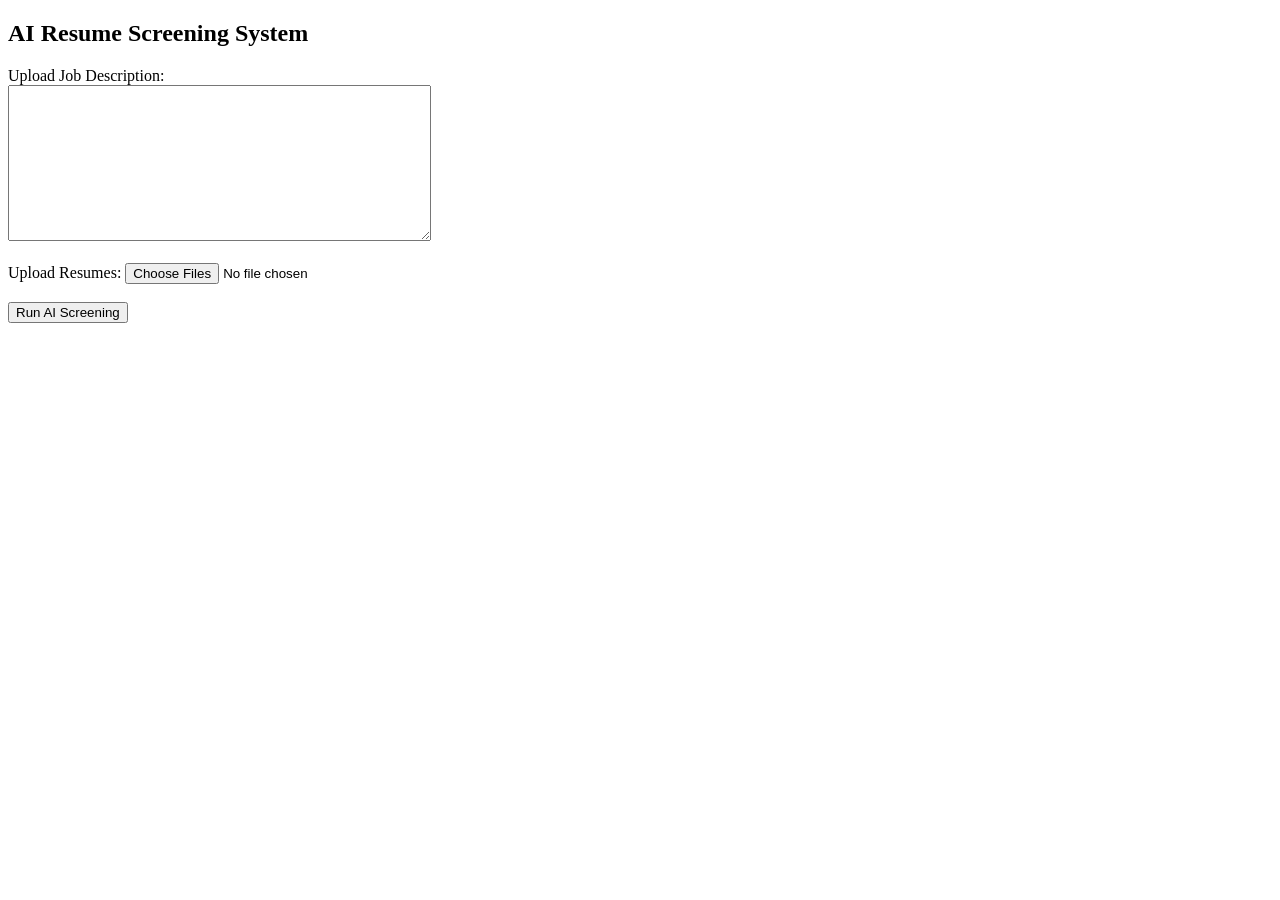
==== templates/index.html @ aed31439 "added new files" ====
<!DOCTYPE html>
<html>
<head>
<title>AI Resume Screener</title>
</head>

<body>

<h2>AI Resume Screening System</h2>

<form action="/upload" method="post" enctype="multipart/form-data">

<label>Upload Job Description:</label><br>
<textarea name="job_text" rows="10" cols="50"></textarea>

<br><br>

<label>Upload Resumes:</label>
<input type="file" name="resumes" multiple>

<br><br>

<input type="submit" value="Run AI Screening">

</form>

</body>
</html>
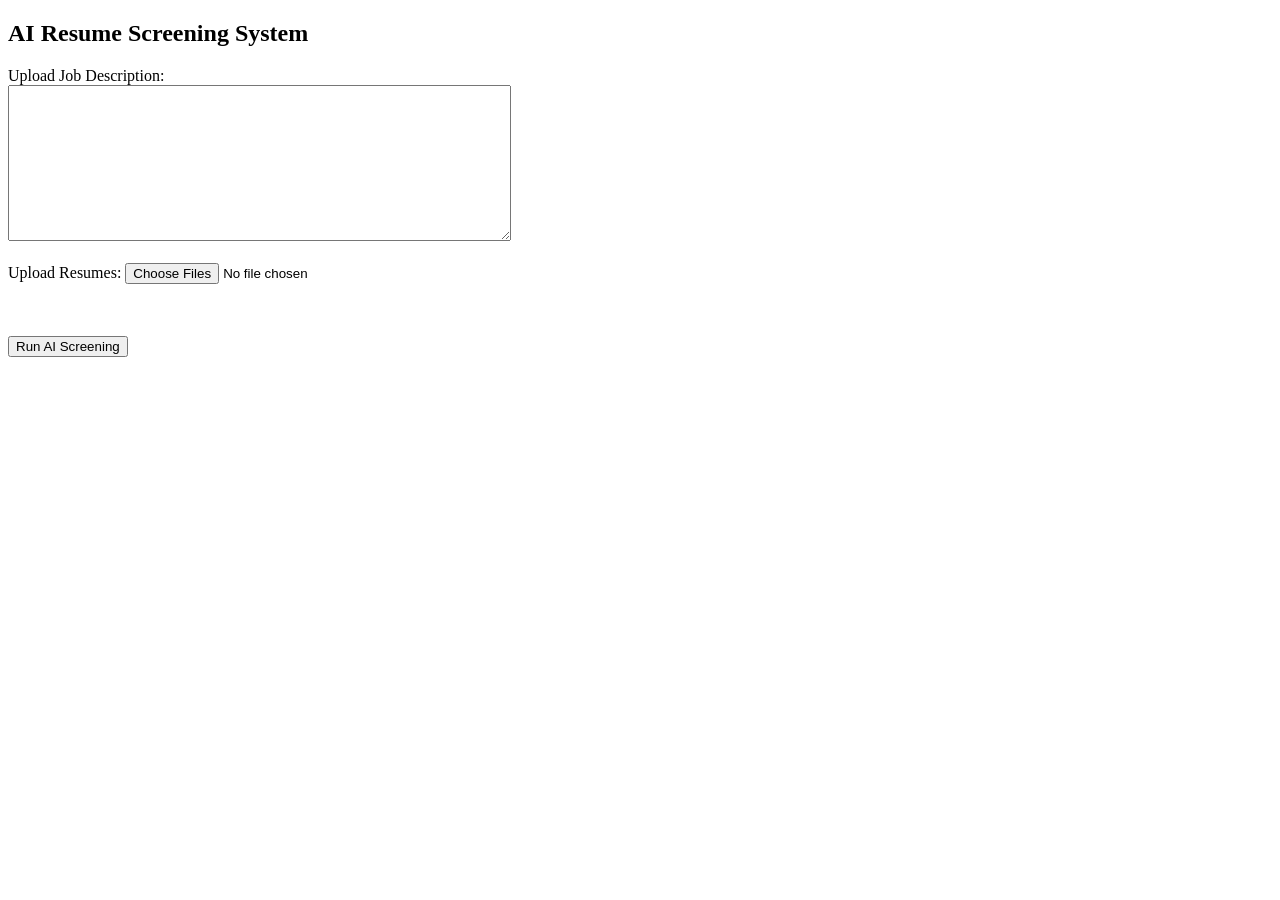
==== commit b4eec8fa: "web app created ny using flask" ====
--- a/templates/index.html
+++ b/templates/index.html
@@ -3,26 +3,39 @@
 <head>
 <title>AI Resume Screener</title>
 </head>
-
 <body>
 
 <h2>AI Resume Screening System</h2>
 
 <form action="/upload" method="post" enctype="multipart/form-data">
 
-<label>Upload Job Description:</label><br>
-<textarea name="job_text" rows="10" cols="50"></textarea>
+    <label>Upload Job Description:</label><br>
+    <textarea name="job_text" rows="10" cols="60"></textarea>
 
-<br><br>
+    <br><br>
 
-<label>Upload Resumes:</label>
-<input type="file" name="resumes" multiple>
+    <label>Upload Resumes:</label>
+    <input type="file" name="resumes[]" id="resumeUpload" multiple>
+    <ul id="fileList"></ul>
 
-<br><br>
+    <br><br>
 
-<input type="submit" value="Run AI Screening">
+    <input type="submit" value="Run AI Screening">
 
 </form>
 
+<script>
+document.getElementById("resumeUpload").addEventListener("change", function() {
+    let list = document.getElementById("fileList");
+    list.innerHTML = "";
+
+    for (let i = 0; i < this.files.length; i++) {
+        let li = document.createElement("li");
+        li.textContent = this.files[i].name;
+        list.appendChild(li);
+    }
+});
+</script>
+
 </body>
 </html>
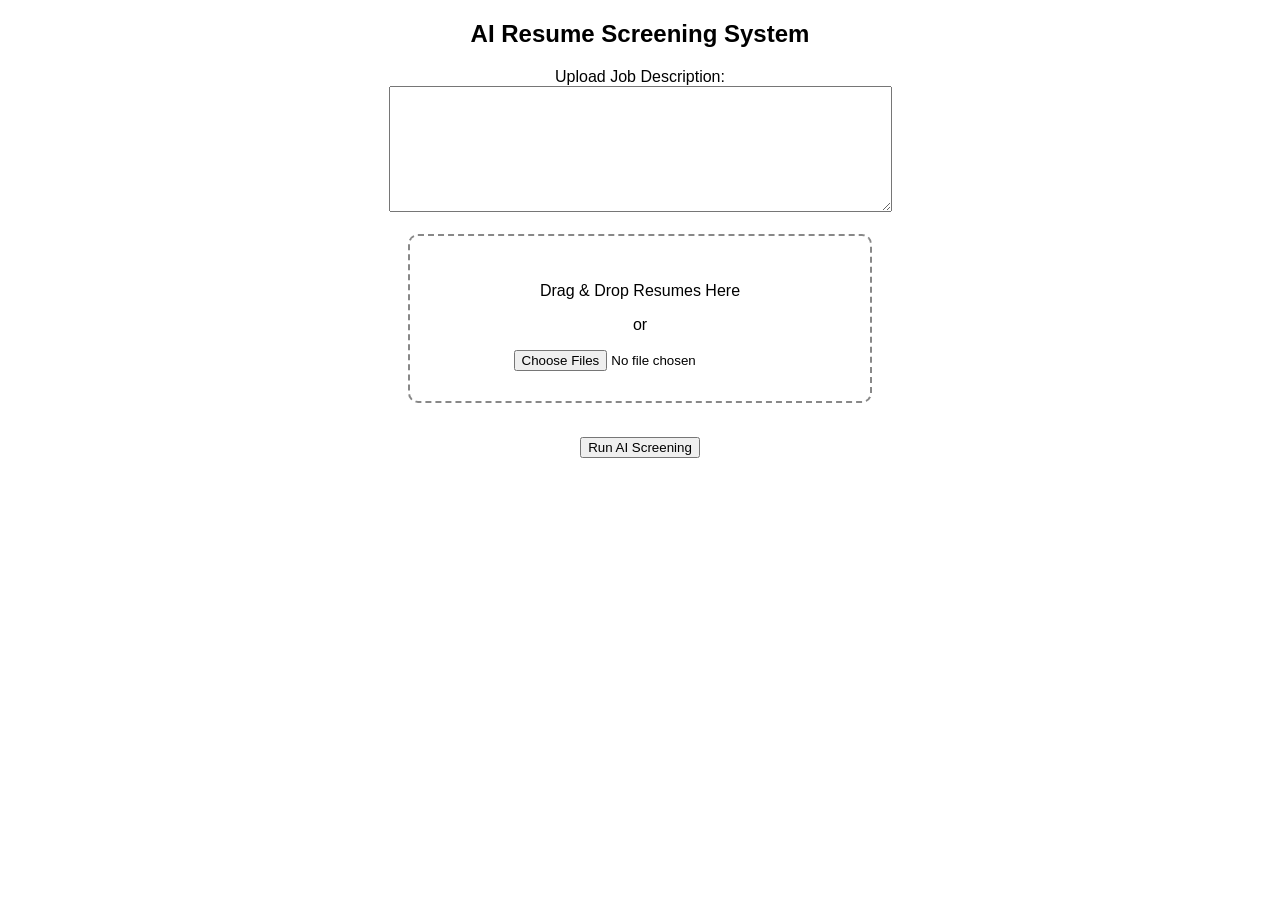
==== commit 14114284: "drag & drop feature" ====
--- a/templates/index.html
+++ b/templates/index.html
@@ -2,39 +2,112 @@
 <html>
 <head>
 <title>AI Resume Screener</title>
+
+<style>
+
+body{
+font-family: Arial;
+text-align:center;
+}
+
+#drop-area{
+border: 2px dashed #888;
+border-radius:10px;
+width:400px;
+margin:auto;
+padding:30px;
+cursor:pointer;
+}
+
+#drop-area.highlight{
+border-color:green;
+}
+
+#fileList{
+margin-top:15px;
+text-align:left;
+}
+
+</style>
+
 </head>
+
 <body>
 
 <h2>AI Resume Screening System</h2>
 
 <form action="/upload" method="post" enctype="multipart/form-data">
 
-    <label>Upload Job Description:</label><br>
-    <textarea name="job_text" rows="10" cols="60"></textarea>
+<label>Upload Job Description:</label><br>
 
-    <br><br>
+<textarea name="job_text" rows="8" cols="60"></textarea>
 
-    <label>Upload Resumes:</label>
-    <input type="file" name="resumes[]" id="resumeUpload" multiple>
-    <ul id="fileList"></ul>
+<br><br>
 
-    <br><br>
+<div id="drop-area">
 
-    <input type="submit" value="Run AI Screening">
+<p>Drag & Drop Resumes Here</p>
+<p>or</p>
+
+<input type="file" name="resumes[]" id="resumeUpload" multiple>
+
+</div>
+
+<ul id="fileList"></ul>
+
+<br>
+
+<input type="submit" value="Run AI Screening">
 
 </form>
 
 <script>
-document.getElementById("resumeUpload").addEventListener("change", function() {
-    let list = document.getElementById("fileList");
-    list.innerHTML = "";
 
-    for (let i = 0; i < this.files.length; i++) {
-        let li = document.createElement("li");
-        li.textContent = this.files[i].name;
-        list.appendChild(li);
-    }
+let dropArea = document.getElementById("drop-area");
+let fileInput = document.getElementById("resumeUpload");
+let fileList = document.getElementById("fileList");
+
+dropArea.addEventListener("dragover", (e)=>{
+e.preventDefault();
+dropArea.classList.add("highlight");
 });
+
+dropArea.addEventListener("dragleave", ()=>{
+dropArea.classList.remove("highlight");
+});
+
+dropArea.addEventListener("drop", (e)=>{
+
+e.preventDefault();
+dropArea.classList.remove("highlight");
+
+let files = e.dataTransfer.files;
+
+fileInput.files = files;
+
+showFiles(files);
+
+});
+
+fileInput.addEventListener("change", function(){
+showFiles(this.files);
+});
+
+function showFiles(files){
+
+fileList.innerHTML = "";
+
+for(let i=0;i<files.length;i++){
+
+let li = document.createElement("li");
+li.textContent = files[i].name;
+
+fileList.appendChild(li);
+
+}
+
+}
+
 </script>
 
 </body>
